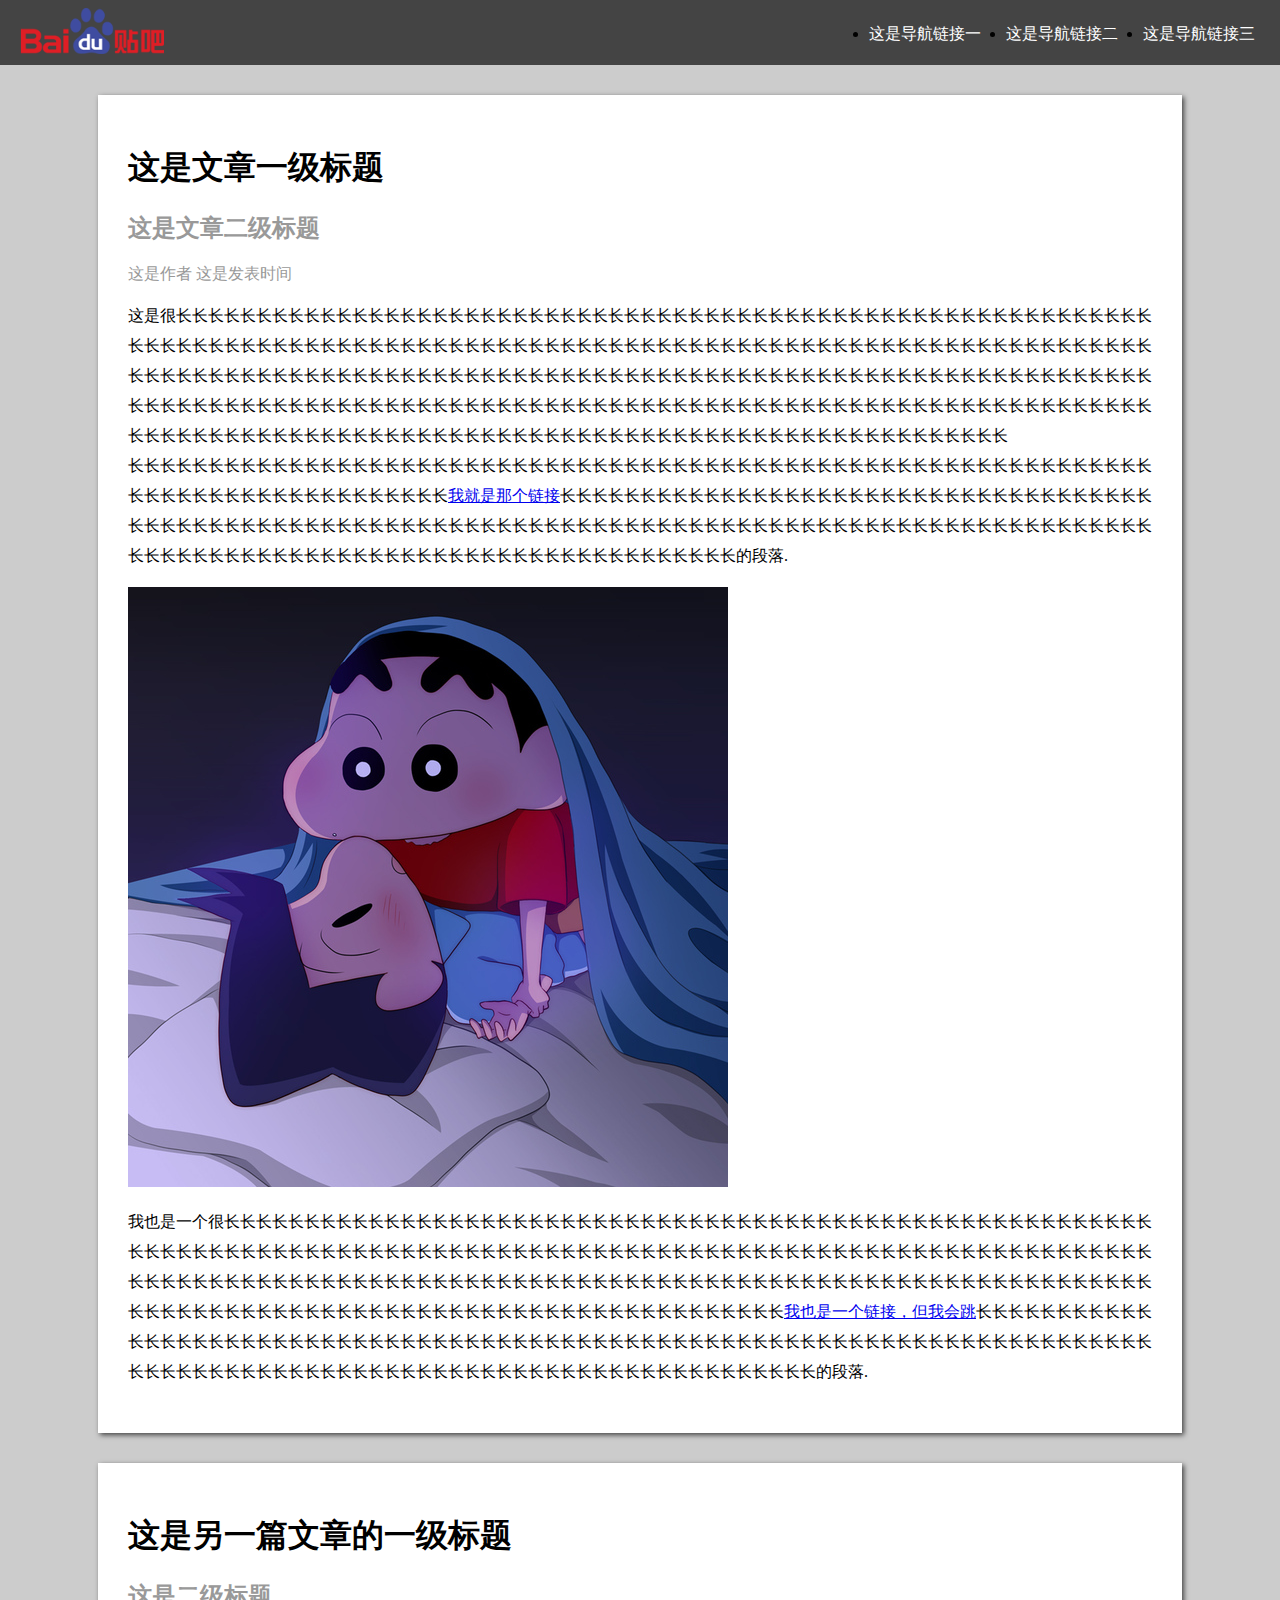
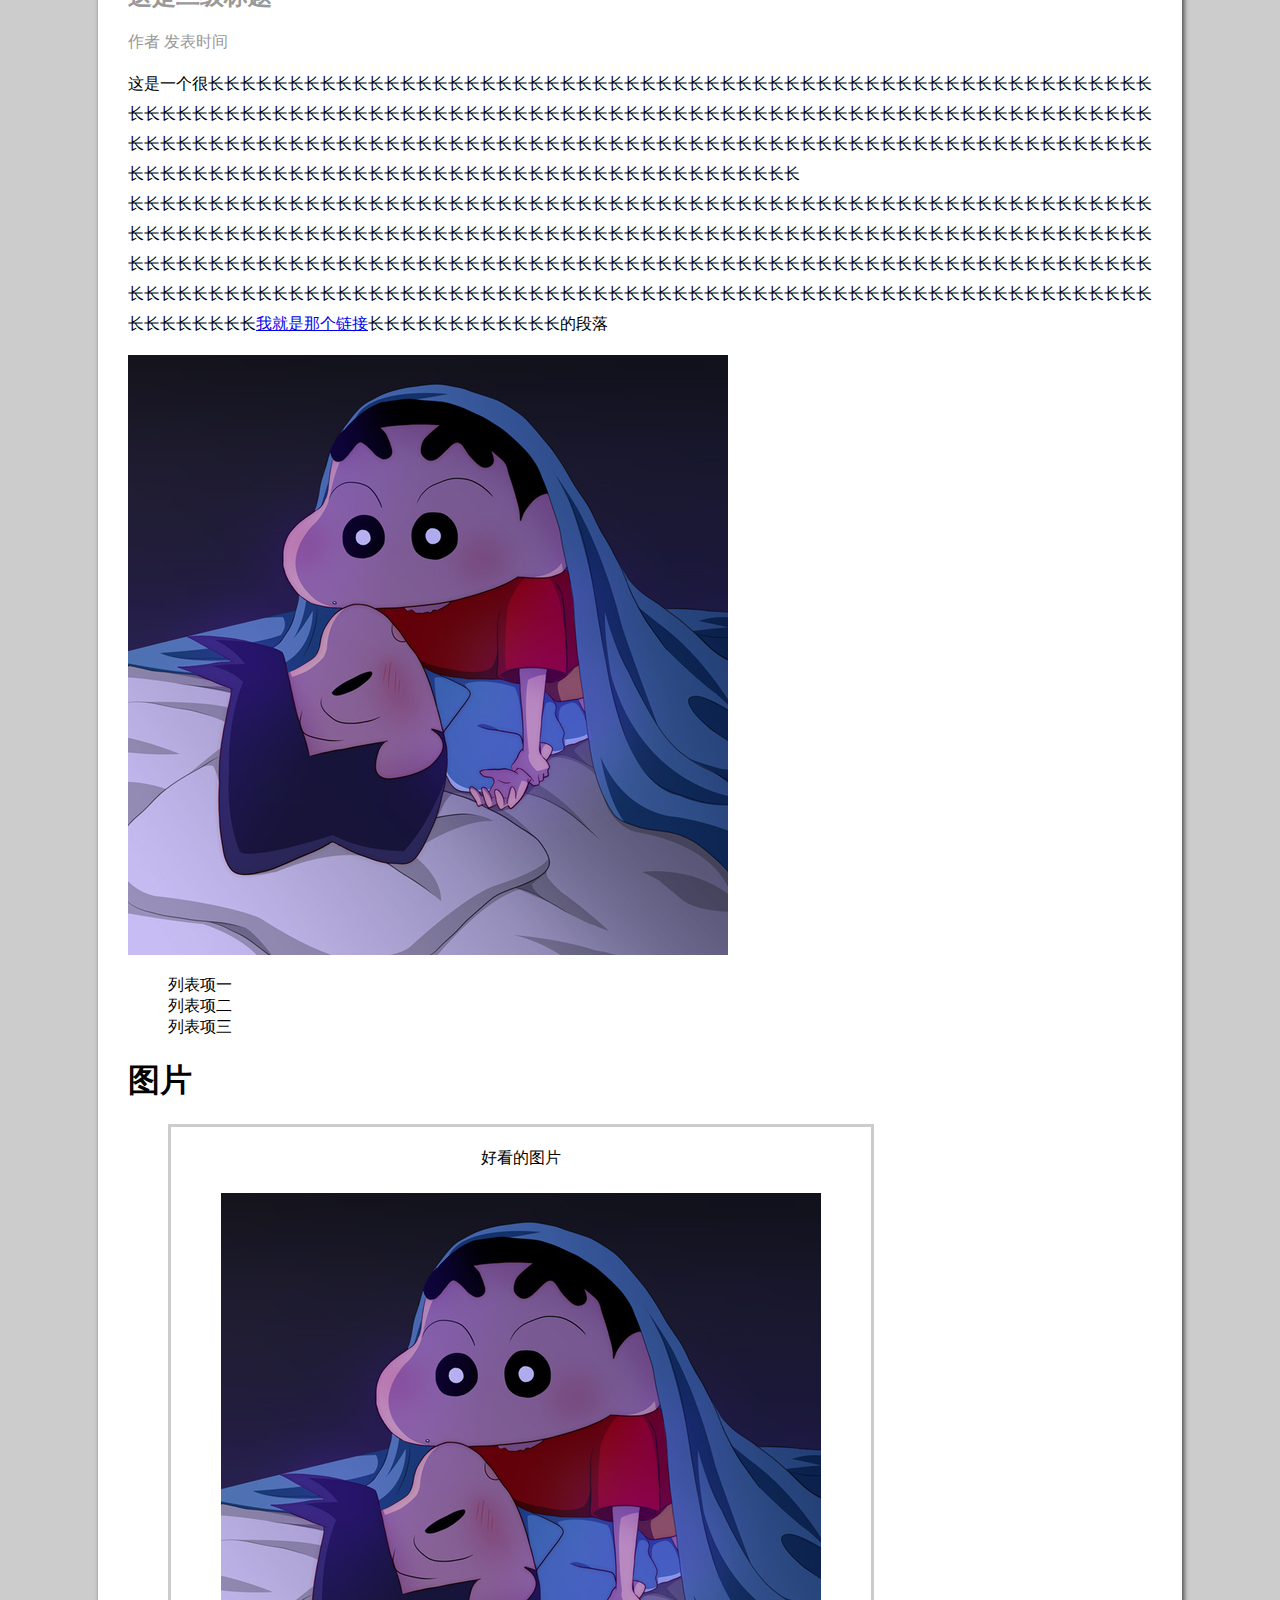
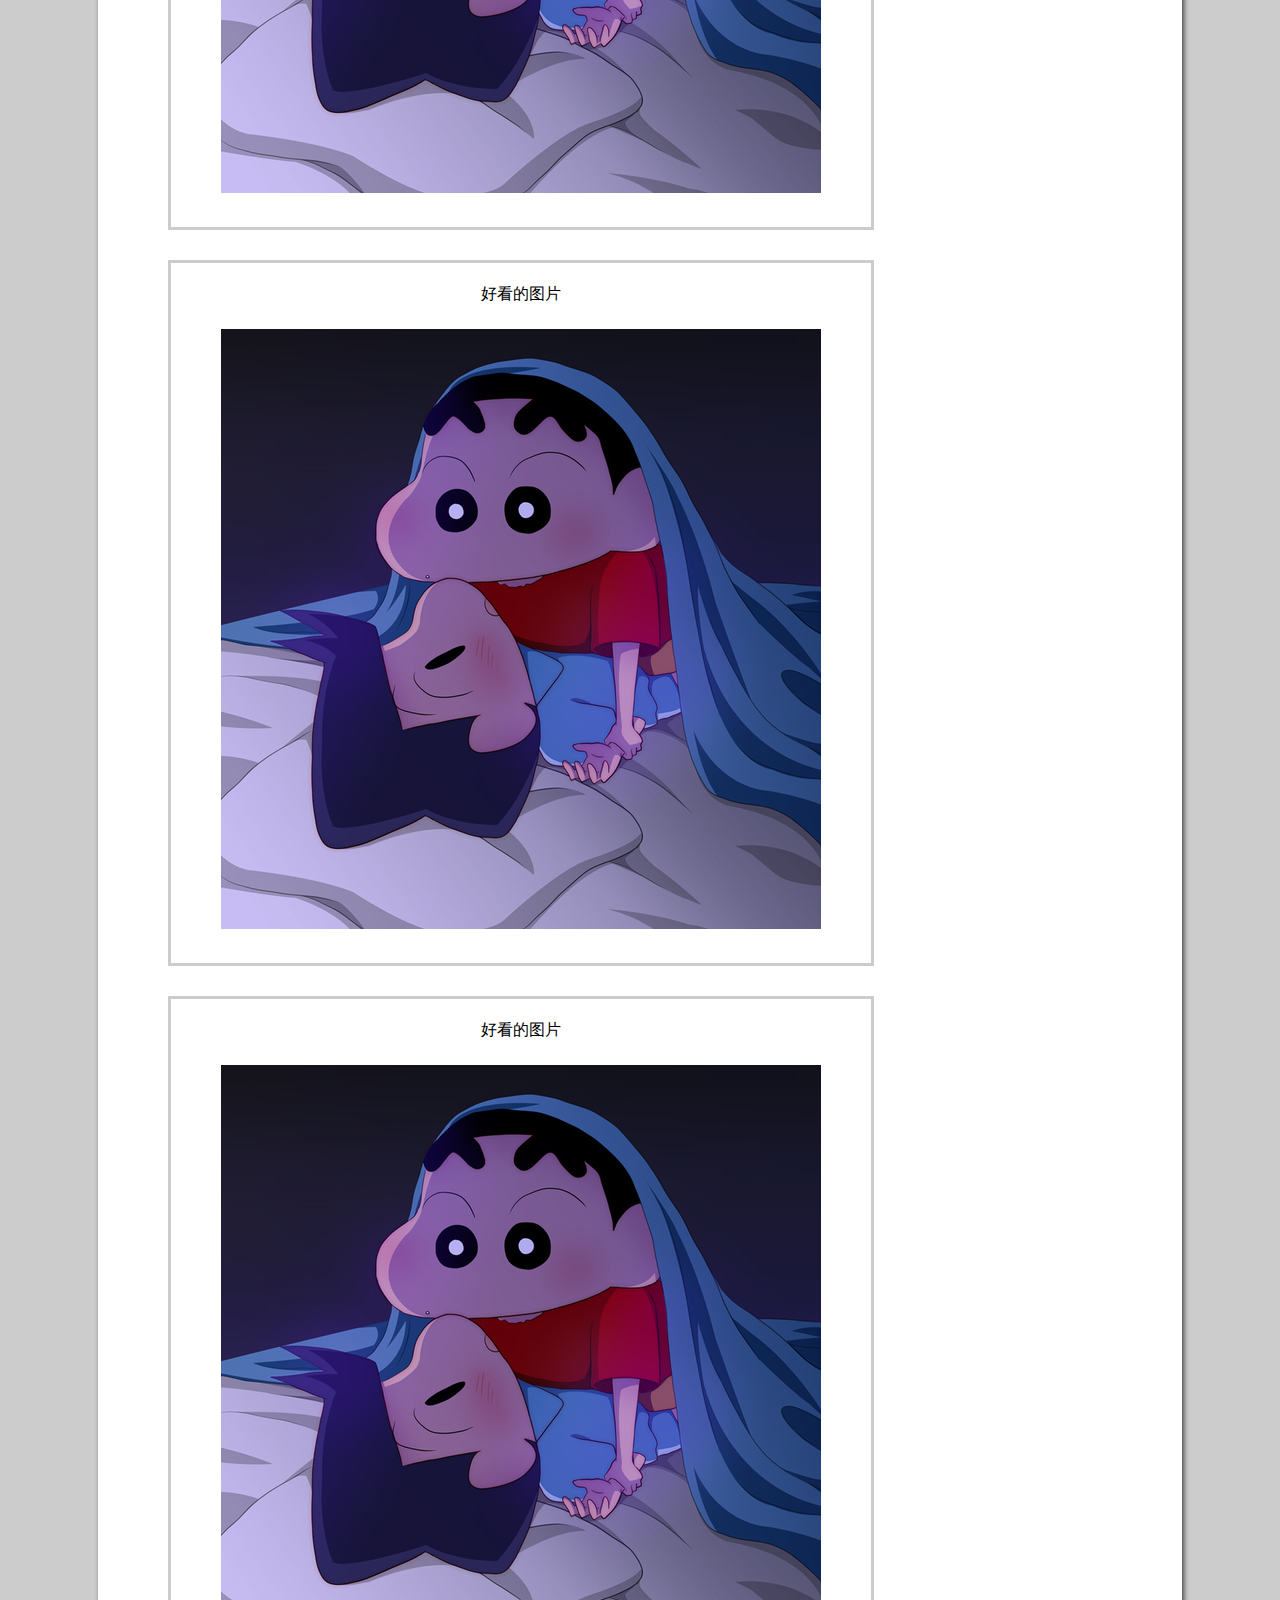
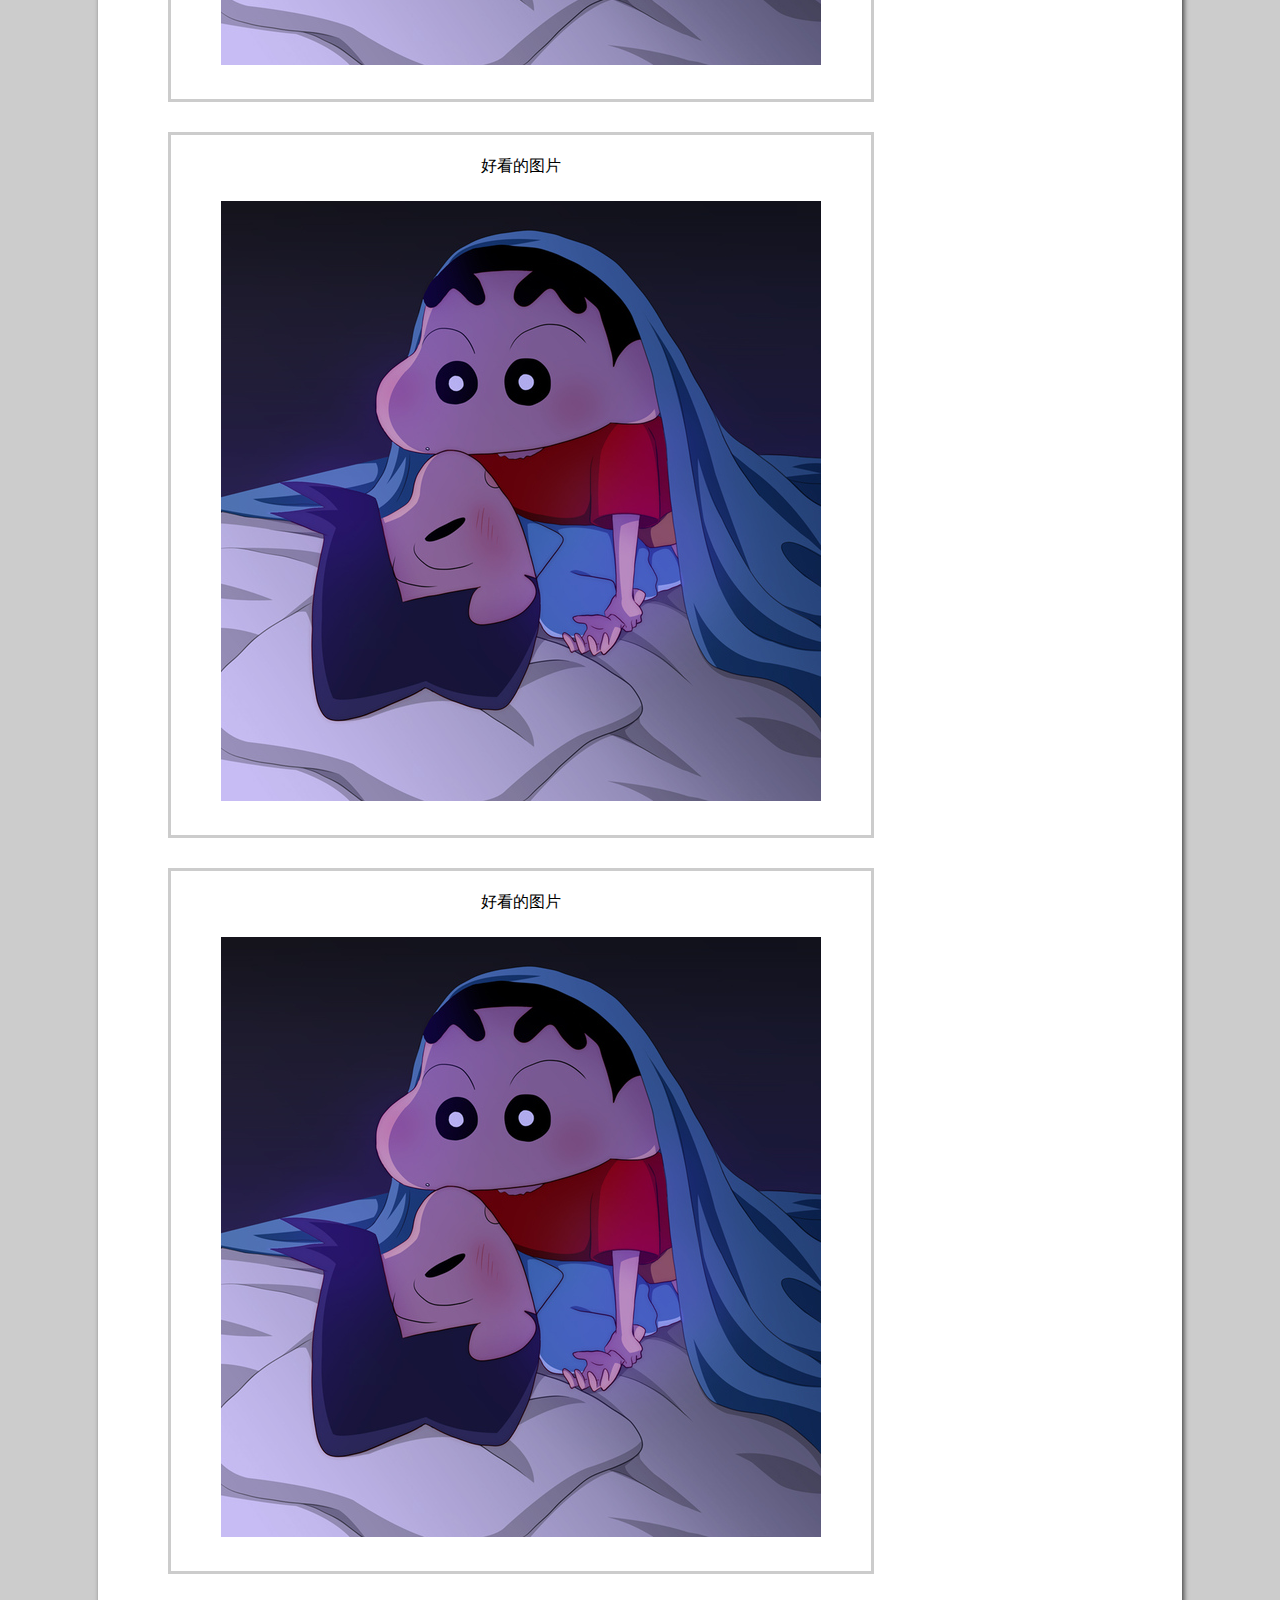
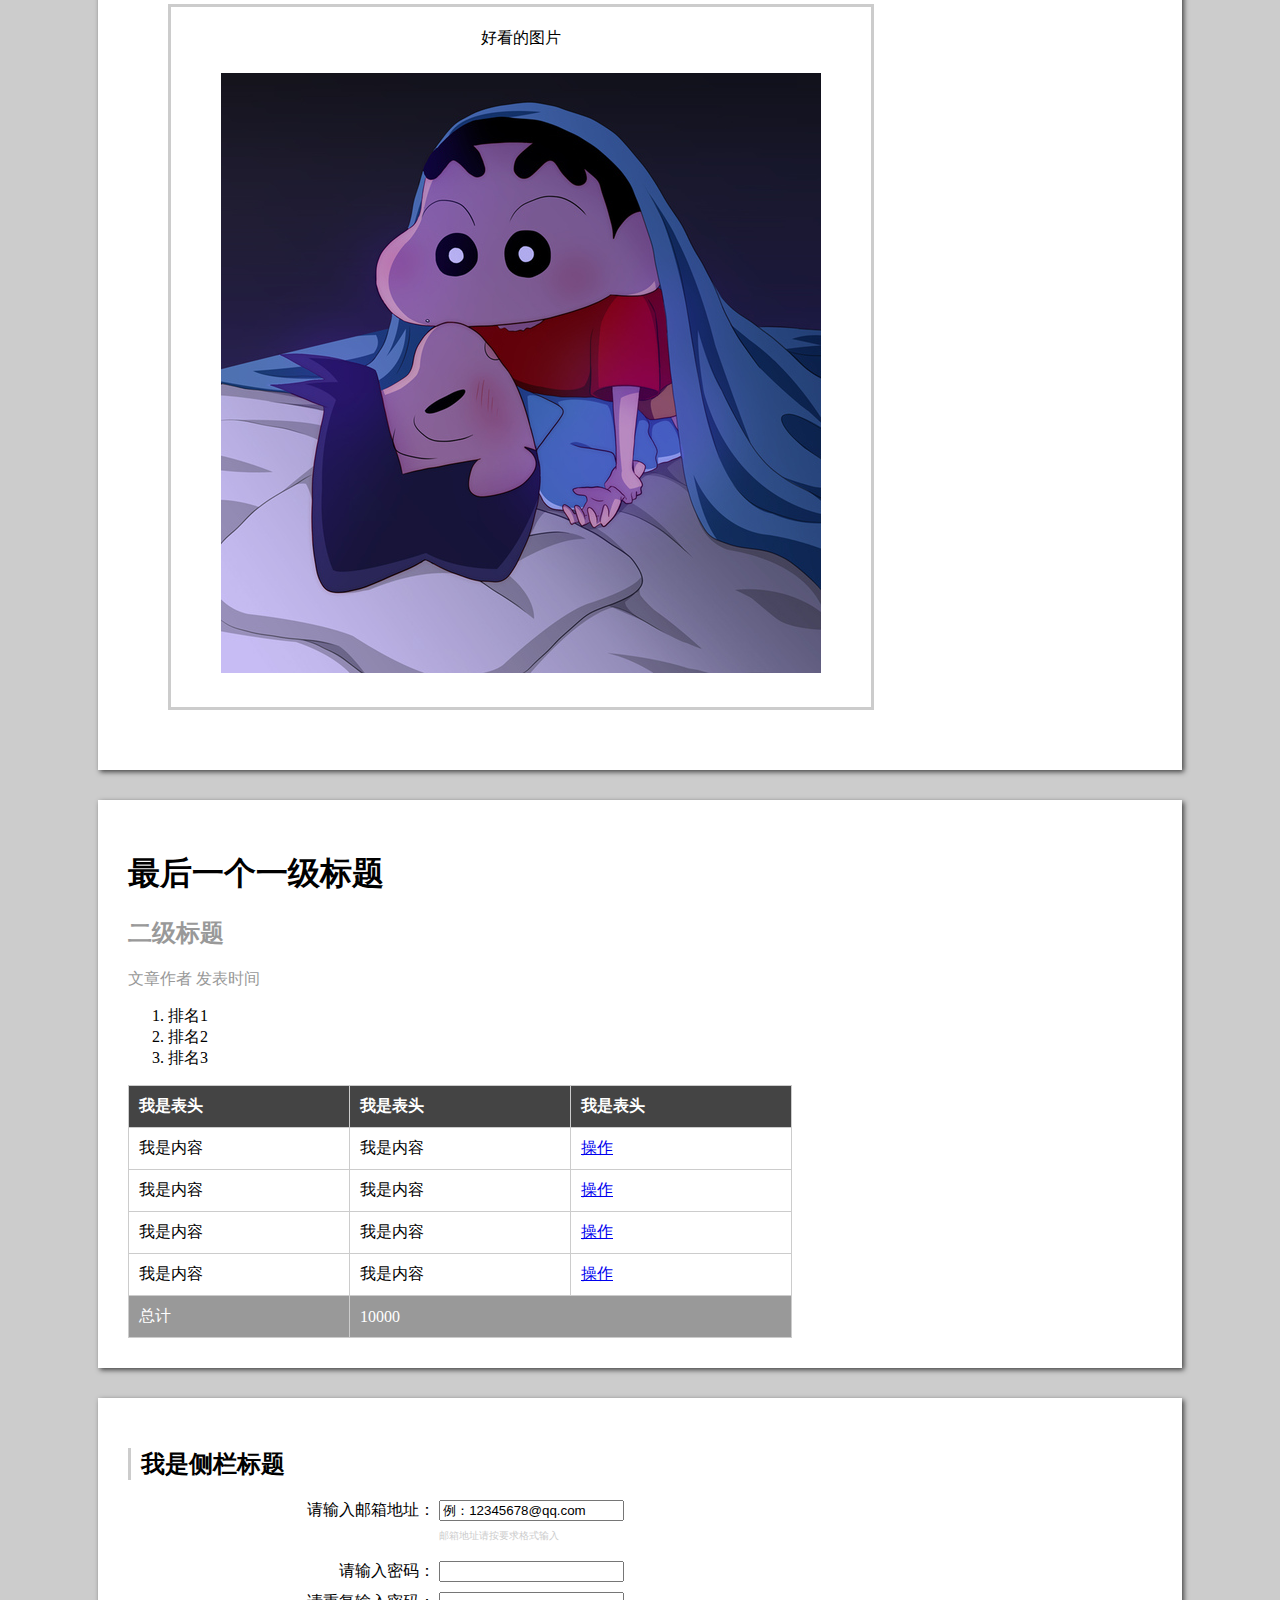
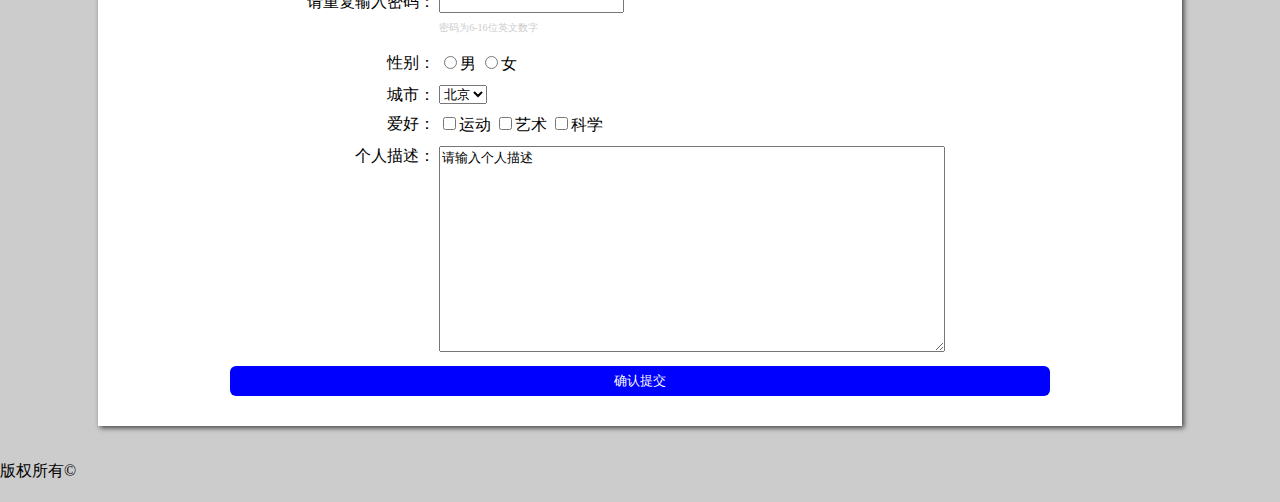
==== ife-2/index.html @ 1ff2d416 "任务二by文睿" ====
<!DOCTYPE html>
<html lang="zh">
<head>
<meta charset="utf-8">
<title>任务二：零基础HTML及CSS编码（一）</title>
<link rel="stylesheet" type="text/css" href="style.css">
</head>
<body>
	<div class="head">
		<a href="http://tieba.baidu.com"><img id="logo" src="tieba.jpg" /></a>
		<ul class="nav">
			<li><a href="#">这是导航链接一</a></li>
			<li><a href="#">这是导航链接二</a></li>
			<li><a href="#">这是导航链接三</a></li>
		</ul>
	</div>

	<article>
		<h1>这是文章一级标题</h1>
		<h2>这是文章二级标题</h2>
		<span>这是作者</span>&nbsp;<span>这是发表时间</span>
		<p>这是很长长长长长长长长长长长长长长长长长长长长长长长长长长长长长长长长长长长长长长长长长长长长长长长长长长长长长长长长长长长长长长长长长长长长长长长长长长长长长长长长长长长长长长长长长长长长长长长长长长长长长长长长长长长长长长长长长长长长长长长长长长长长长长长长长长长长长长长长长长长长长长长长长长长长长长长长长长长长长长长长长长长长长长长长长长长长长长长长长长长长长长长长长长长长长长长长长长长长长长长长长长长长长长长长长长长长长长长长长长长长长长长长长长长长长长长长长长长长长长长长长长长长长长长长长长长长长长长长长长长长长长长长长长长长长长长长长长长长长长长长长长长长长长长长长长长长长长长长长长长长长长长长长长长长<br>长长长长长长长长长长长长长长长长长长长长长长长长长长长长长长长长长长长长长长长长长长长长长长长长长长长长长长长长长长长长长长长长长长长长长长长长长长长长长长长长长长长长<a href="http://ife.baidu.com">我就是那个链接</a>长长长长长长长长长长长长长长长长长长长长长长长长长长长长长长长长长长长长长长长长长长长长长长长长长长长长长长长长长长长长长长长长长长长长长长长长长长长长长长长长长长长长长长长长长长长长长长长长长长长长长长长长长长长长长长长长长长长长长长长长长长长长长长长长长长长长长长长长长长长的段落.</p>
		<img src="xiaoxin.jpg" alt="error" />
		<p>我也是一个很长长长长长长长长长长长长长长长长长长长长长长长长长长长长长长长长长长长长长长长长长长长长长长长长长长长长长长长长长长长长长长长长长长长长长长长长长长长长长长长长长长长长长长长长长长长长长长长长长长长长长长长长长长长长长长长长长长长长长长长长长长长长长长长长长长长长长长长长长长长长长长长长长长长长长长长长长长长长长长长长长长长长长长长长长长长长长长长长长长长长长长长长长长长长长长长长长长长长长长长长长长长长长长长长长长长长长长长长长长长长长长长长长长长<a target="_blank" href="http://ife.baidu.com">我也是一个链接，但我会跳</a>长长长长长长长长长长长长长长长长长长长长长长长长长长长长长长长长长长长长长长长长长长长长长长长长长长长长长长长长长长长长长长长长长长长长长长长长长长长长长长长长长长长长长长长长长长长长长长长长长长长长长长长长长长长长长长长长长长长长长长的段落.</p>
	</article>
	<article>
		<h1>这是另一篇文章的一级标题</h1>
		<h2>这是二级标题</h2>
		<span>作者</span>&nbsp;<span>发表时间</span>
		<p>这是一个很长长长长长长长长长长长长长长长长长长长长长长长长长长长长长长长长长长长长长长长长长长长长长长长长长长长长长长长长长长长长长长长长长长长长长长长长长长长长长长长长长长长长长长长长长长长长长长长长长长长长长长长长长长长长长长长长长长长长长长长长长长长长长长长长长长长长长长长长长长长长长长长长长长长长长长长长长长长长长长长长长长长长长长长长长长长长长长长长长长长长长长长长长长长长长长长长长长长长长长长长长长长长长长长长长长长长长长长长长长长长长长长长长长长长长<br>长长长长长长长长长长长长长长长长长长长长长长长长长长长长长长长长长长长长长长长长长长长长长长长长长长长长长长长长长长长长长长长长长长长长长长长长长长长长长长长长长长长长长长长长长长长长长长长长长长长长长长长长长长长长长长长长长长长长长长长长长长长长长长长长长长长长长长长长长长长长长长长长长长长长长长长长长长长长长长长长长长长长长长长长长长长长长长长长长长长长长长长长长长长长长长长长长长长长长长长长长长长长长长长长长长长长长长长长长长长长长长长长长长长长长长长长长长长长长长长长长长长长长长长长长长长长长长长长长长长长长长长长<a href="http://ife.baidu.com">我就是那个链接</a>长长长长长长长长长长长长的段落</p>
		<img src="xiaoxin.jpg" alt="error" />
		<ul type="none">
			<li>列表项一</li>
			<li>列表项二</li>
			<li>列表项三</li>
		</ul>

		<h1>图片</h1>
		<ul class="list" type="none">
		<li><p>好看的图片<br><img src="xiaoxin.jpg" alt="error" /></p></li>
		<li><p>好看的图片<br><img src="xiaoxin.jpg" alt="error" /></p></li>
		<li><p>好看的图片<br><img src="xiaoxin.jpg" alt="error" /></p></li>
		<li><p>好看的图片<br><img src="xiaoxin.jpg" alt="error" /></p></li>
		<li><p>好看的图片<br><img src="xiaoxin.jpg" alt="error" /></p></li>
		<li><p>好看的图片<br><img src="xiaoxin.jpg" alt="error" /></p></li>	
		</ul>

	</article>
	<article>
		<h1>最后一个一级标题</h1>
		<h2>二级标题</h2>
		<span>文章作者</span>&nbsp;<span>发表时间</span>
		<ol>
			<li>排名1</li>
			<li>排名2</li>
			<li>排名3</li>
		</ol>
		<table>
			<tr>
				<th>我是表头</th>
				<th>我是表头</th>
				<th>我是表头</th>
			</tr>
			<tr>
				<td>我是内容</td>
				<td>我是内容</td>
				<td><a href="#">操作</a></td>
			</tr>
			<tr>
				<td>我是内容</td>
				<td>我是内容</td>
				<td><a href="#">操作</a></td>
			</tr>
			<tr>
				<td>我是内容</td>
				<td>我是内容</td>
				<td><a href="#">操作</a></td>
			</tr>
			<tr>
				<td>我是内容</td>
				<td>我是内容</td>
				<td><a href="#">操作</a></td>
			</tr>
			<tr class="all">
				<td>总计</td>
				<td colspan="2">10000</td>
			</tr>
		</table>
		</article>

		<div class="sidebar">
			<h2>我是侧栏标题</h2>
			<form>
				<div>
					<label class="left">请输入邮箱地址：</label>
					<div  class="sign">
						<input type="text" value="例：12345678@qq.com" />
						<p>邮箱地址请按要求格式输入</p>	
					</div>
				</div>
				<div>
					<label class="left">请输入密码：</label>
					<div  class="sign">
						<input type="password" />
					</div>
				</div>
				<div>
					<label class="left">请重复输入密码：</label>
					<div  class="sign">
						<input type="password" />
						<p>密码为6-16位英文数字</p>
					</div>
				</div>
				<div>
					<label class="left">性别：</label>
					<div  class="sign">
						<input type="radio" /><label>男</label>
						<input type="radio" /><label>女</label>
					</div>
				</div>
				<div>
					<label class="left">城市：</label>
					<div class="sign">
						<select>
							<option>北京</option>
							<option>上海</option>
							<option>广州</option>
						</select>
					</div>
				</div>
				<div>
					<label class="left">爱好：</label>
					<div class="sign">
						<input type="checkbox" /><label>运动</label>
						<input type="checkbox" /><label>艺术</label>
						<input type="checkbox" /><label>科学</label>
					</div>
				</div>
				<div>
					<label class="left">个人描述：</label>
					<div class="sign">
						<textarea>请输入个人描述</textarea>
					</div>
				</div>
				<input type="submit" value="确认提交" />
			</form>
		</div>
		<div class="footer">
			<p>版权所有&copy;</p>
		</div>
		


	
</body>
</html>
---- ife-2/style.css ----
body{
		background: #ccc;
		margin: 0;
		padding: 0;
		font-family: Microsoft YaHei;
	}
	p{
		line-height: 30px;
	}
	.head{
		background: #444;
		height: 65px;
		min-width: 700px; 
	}
	.nav{
		float: right;
		line-height: 35px;
		display: inline-block;
	}
	.nav li{
		float: left;
		margin-right: 25px;
	}
	.nav li a{
		text-decoration: none;
		color: #fff;
	}
	#logo{
		width: 184px;
		height: 66px;
	}
	article{
		background: #fff;
		width: 80%;
		margin: 30px auto;
		padding: 30px;
		box-shadow: 2px 2px 5px #444;
	}
	article h2,span{
		color: #999;
	}
	.list li{
		text-align: center;
		width: 700px;
		height:700px;
		border: 3px solid #ccc;
		margin-bottom: 30px;
	}
	.list li img{
		margin: 20px;
	}
	table{
		border:1px solid #ccc;
		border-collapse: collapse; 
		text-align: left;
	}
	table th{
		border:1px solid #ccc;
		background: #444;
		color: #fff;
		width: 200px;
		padding: 10px;
	}
	table td{
		border:1px solid #ccc;
		padding: 10px;
	}
	table tr.all{
		background: #999;
		color: #fff;
	}
	.sidebar{
		background: #fff;
		width: 80%;
		margin: 30px auto;
		padding: 30px;
		box-shadow: 2px 2px 5px #444;
	}
	.sidebar h2{
		border-left:3px solid #ccc;
		padding: 0 10px;
	}
	label.left{
		display: inline-block;
		width: 30%;
		text-align: right;
	}
	.sign{
		display: inline-block;
		vertical-align: top;
		margin-bottom: 10px;

	}
	.sign p{
		font-size: 10px;
		color: #ccc;
		margin: 0;
	}
	textarea{
		width: 500px;
		height: 200px;
	}
	input[type="submit"]{
		display: block;
		margin: 0 auto;
		width: 80%;
		height: 30px;
		color: #fff;
		border: none;
		border-radius: 6px;
		background:blue;
		cursor:pointer;
	}
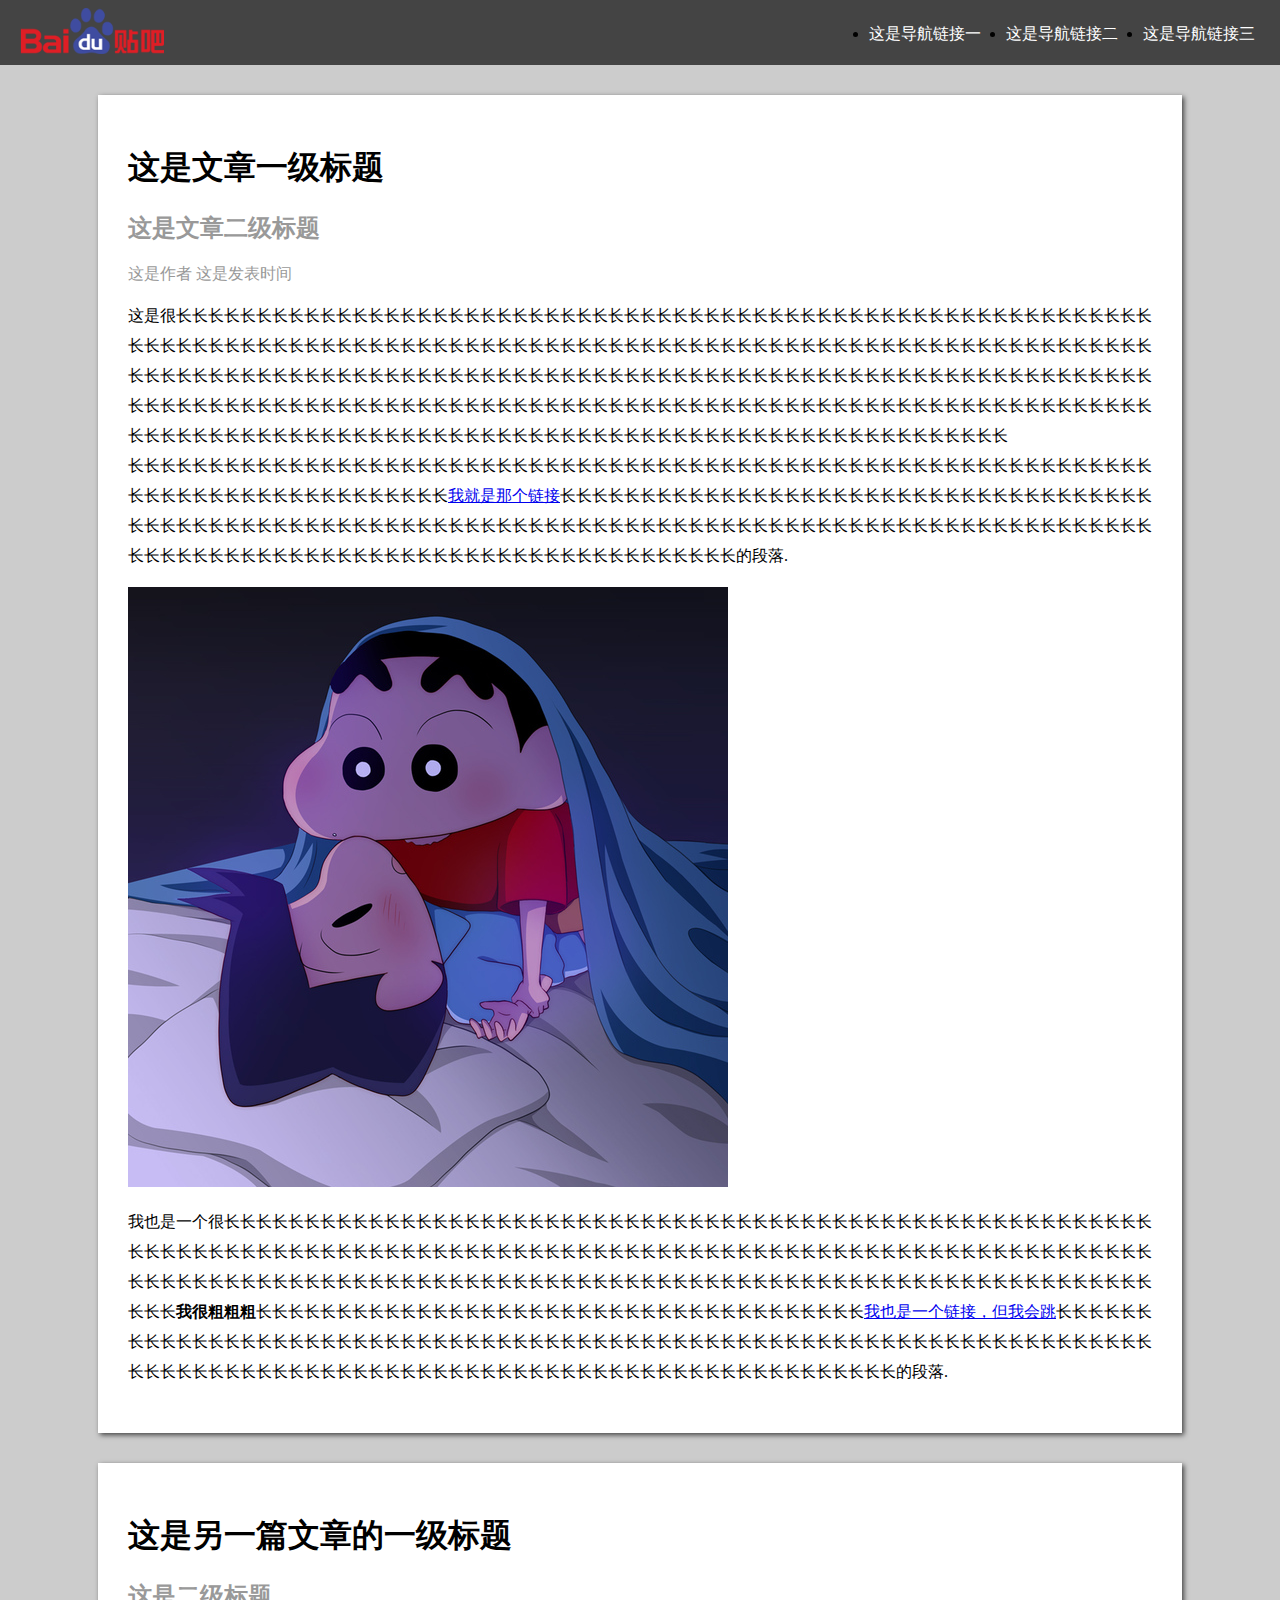
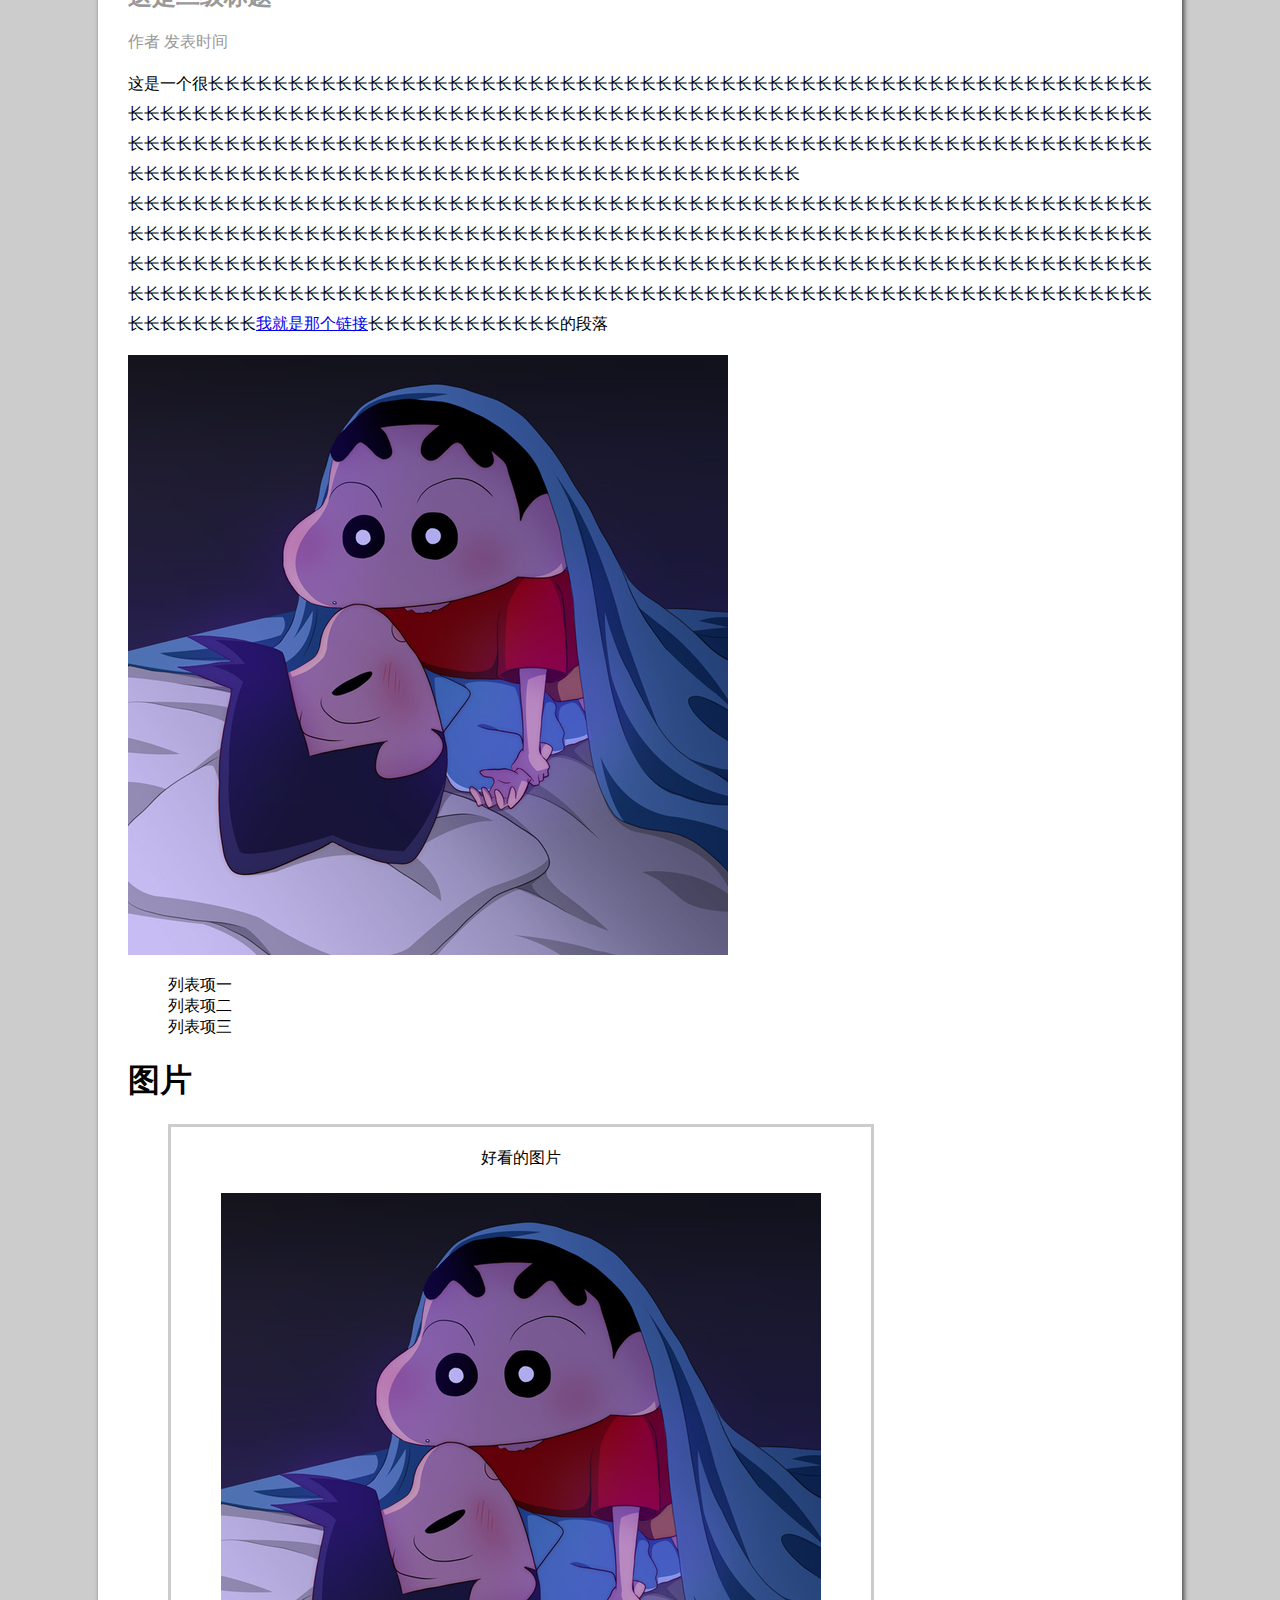
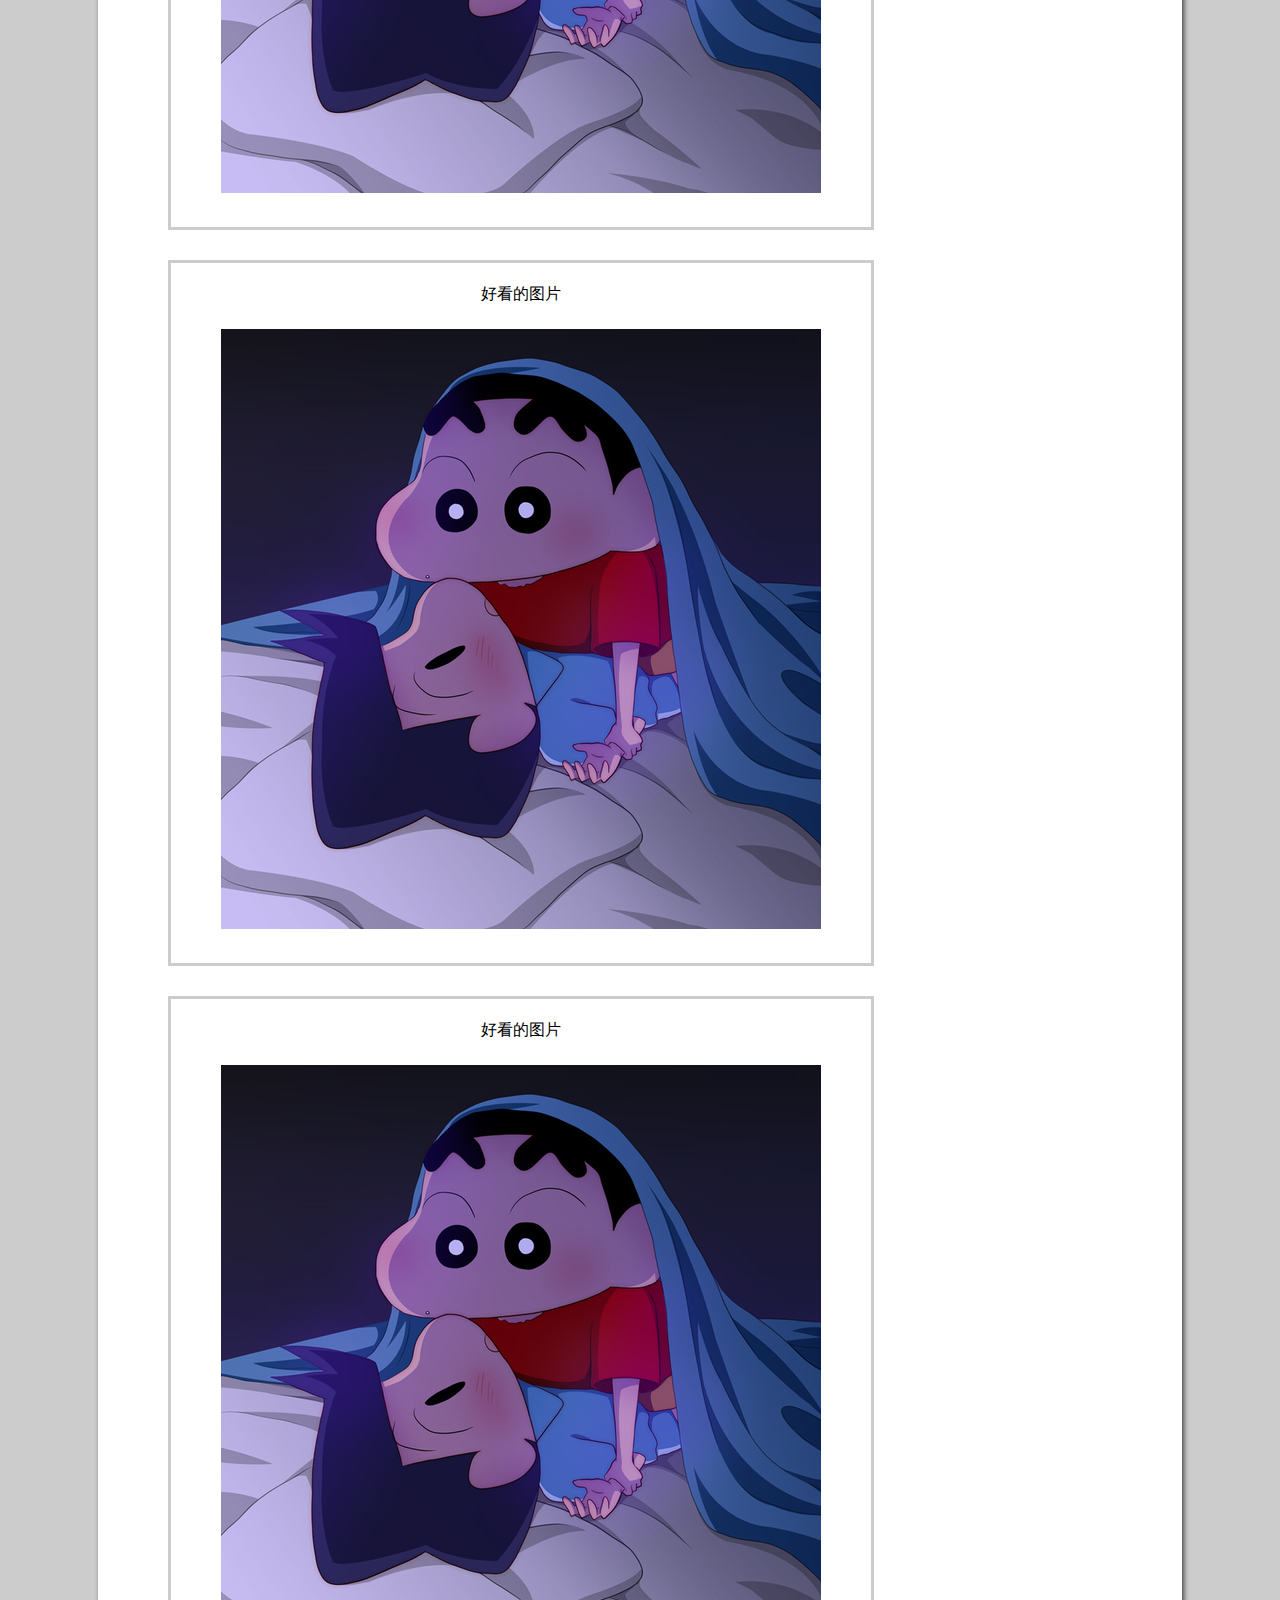
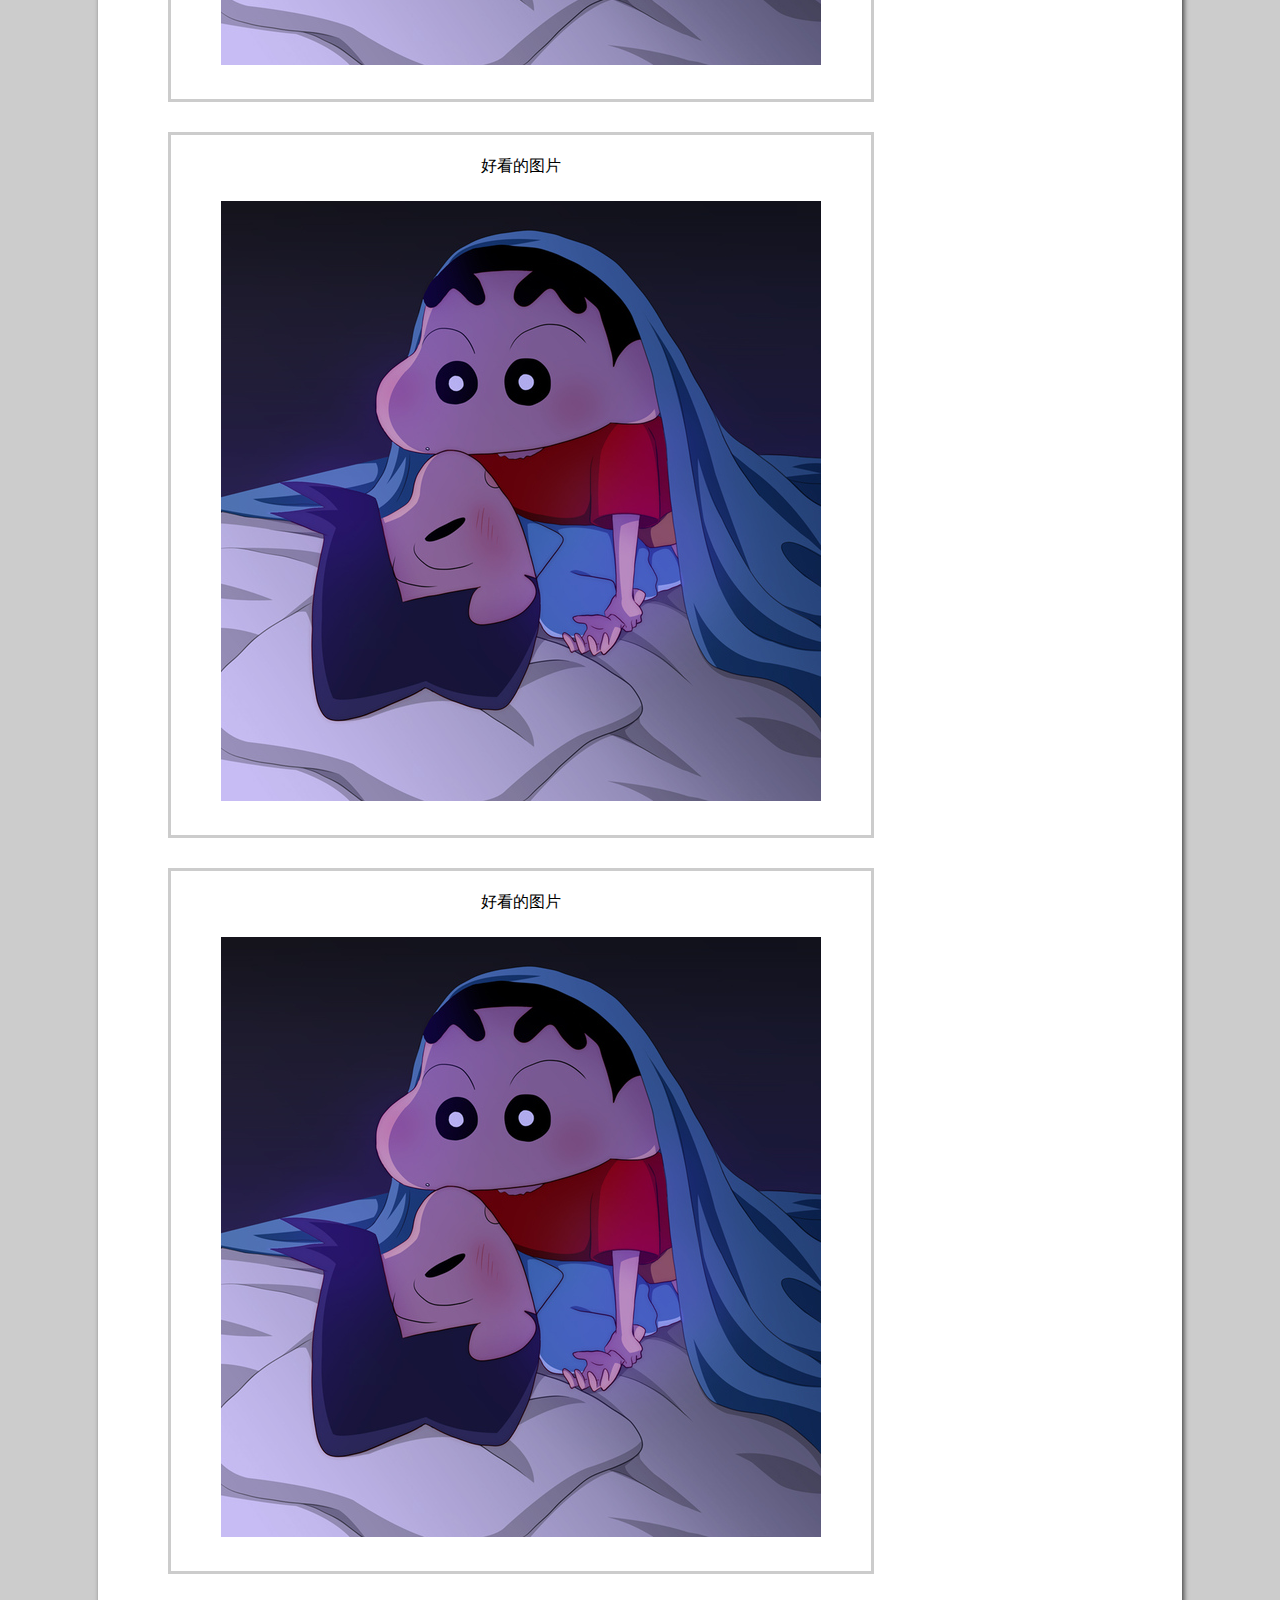
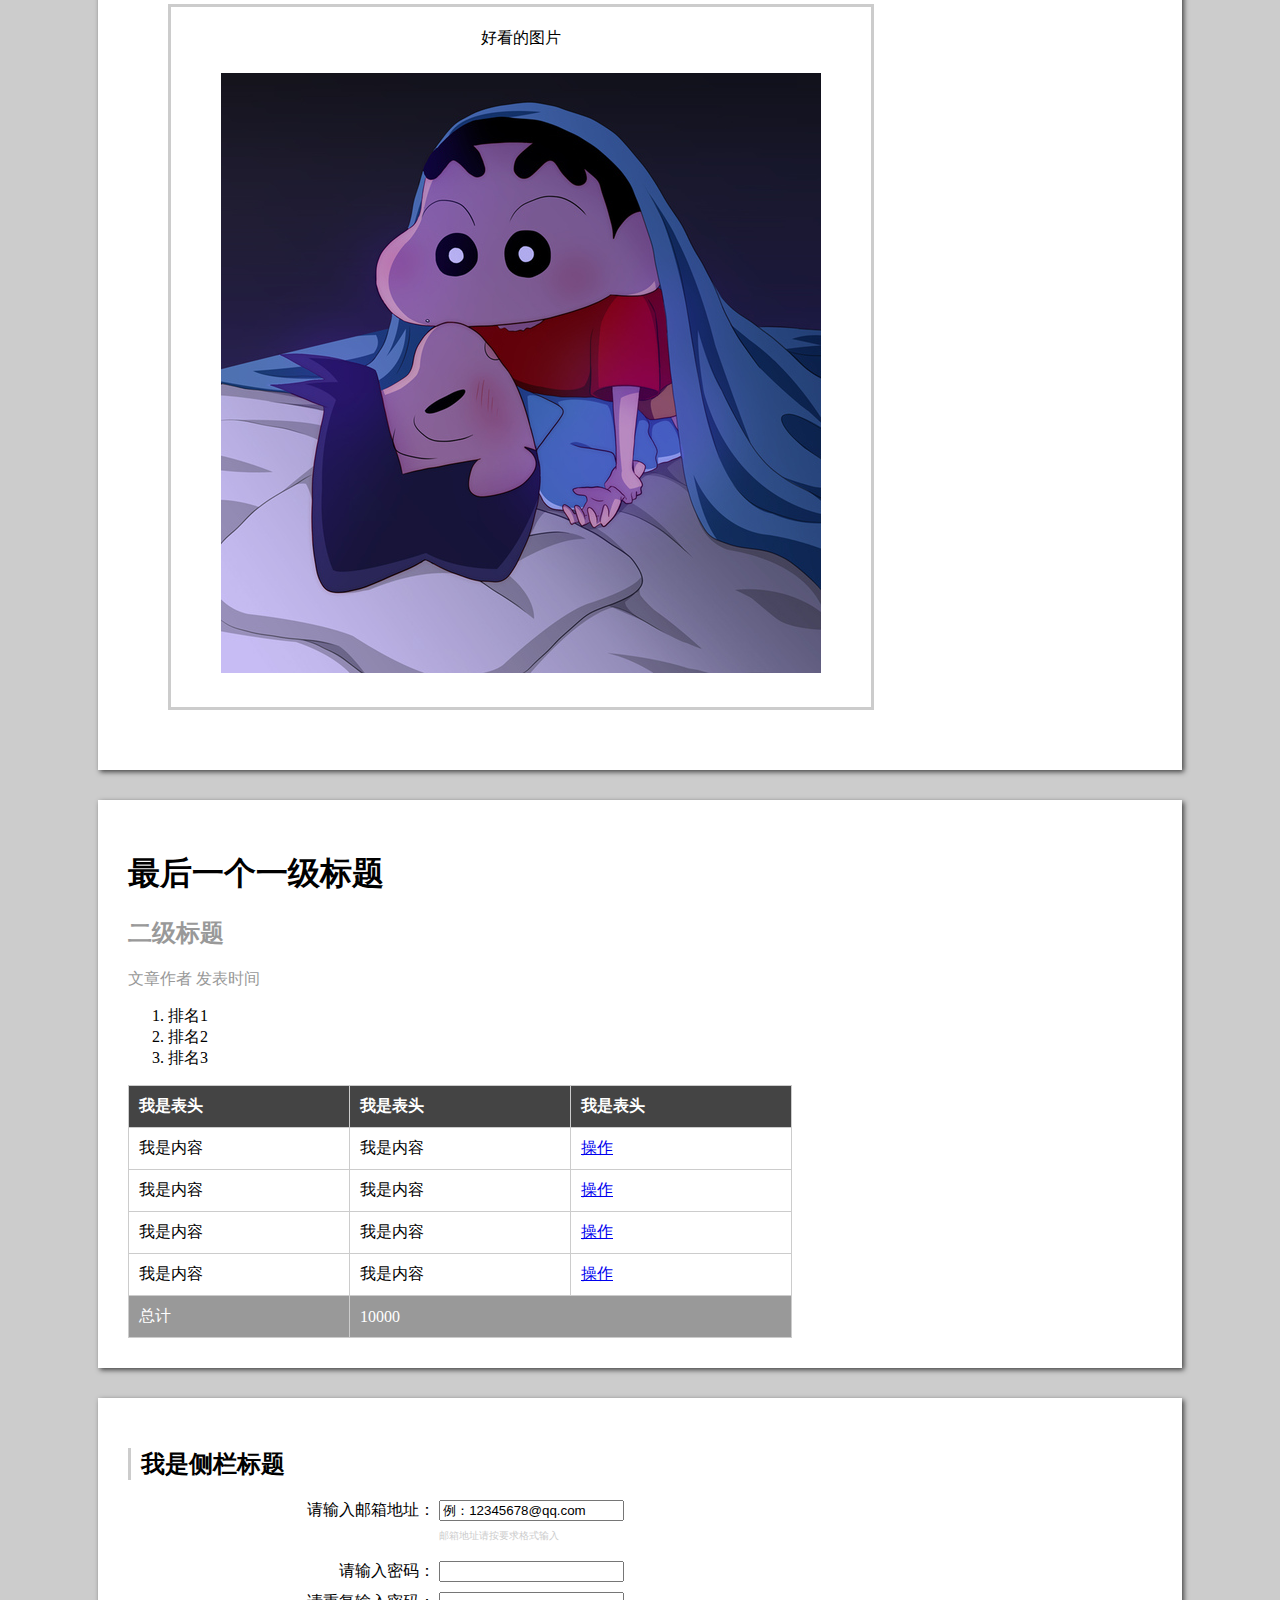
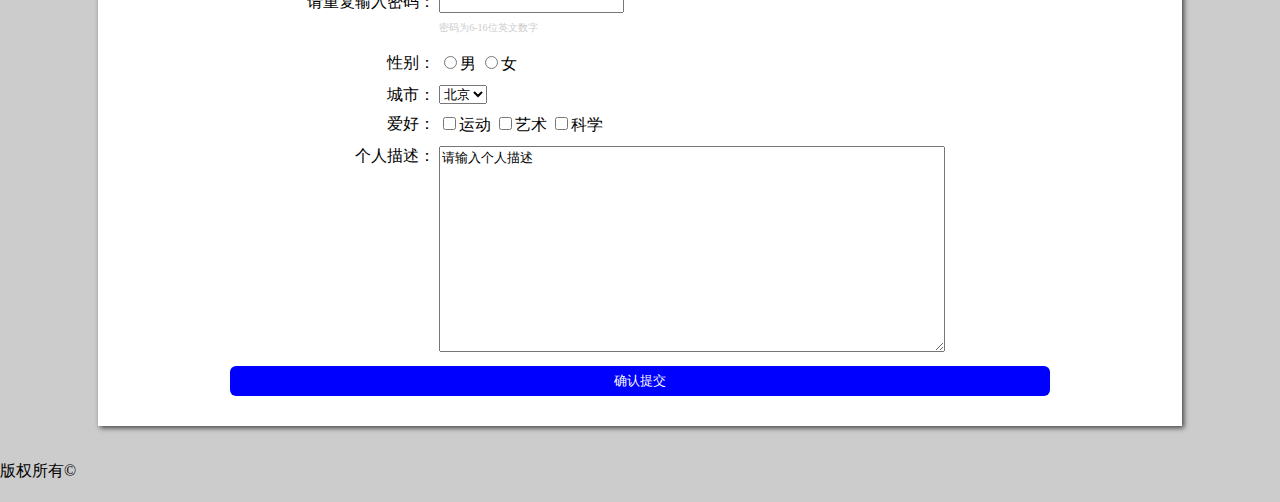
==== commit 0b4e85b1: "加粗" ====
--- a/ife-2/index.html
+++ b/ife-2/index.html
@@ -21,7 +21,7 @@
 		<span>这是作者</span>&nbsp;<span>这是发表时间</span>
 		<p>这是很长长长长长长长长长长长长长长长长长长长长长长长长长长长长长长长长长长长长长长长长长长长长长长长长长长长长长长长长长长长长长长长长长长长长长长长长长长长长长长长长长长长长长长长长长长长长长长长长长长长长长长长长长长长长长长长长长长长长长长长长长长长长长长长长长长长长长长长长长长长长长长长长长长长长长长长长长长长长长长长长长长长长长长长长长长长长长长长长长长长长长长长长长长长长长长长长长长长长长长长长长长长长长长长长长长长长长长长长长长长长长长长长长长长长长长长长长长长长长长长长长长长长长长长长长长长长长长长长长长长长长长长长长长长长长长长长长长长长长长长长长长长长长长长长长长长长长长长长长长长长长长长长长长长长<br>长长长长长长长长长长长长长长长长长长长长长长长长长长长长长长长长长长长长长长长长长长长长长长长长长长长长长长长长长长长长长长长长长长长长长长长长长长长长长长长长长长长长<a href="http://ife.baidu.com">我就是那个链接</a>长长长长长长长长长长长长长长长长长长长长长长长长长长长长长长长长长长长长长长长长长长长长长长长长长长长长长长长长长长长长长长长长长长长长长长长长长长长长长长长长长长长长长长长长长长长长长长长长长长长长长长长长长长长长长长长长长长长长长长长长长长长长长长长长长长长长长长长长长长长的段落.</p>
 		<img src="xiaoxin.jpg" alt="error" />
-		<p>我也是一个很长长长长长长长长长长长长长长长长长长长长长长长长长长长长长长长长长长长长长长长长长长长长长长长长长长长长长长长长长长长长长长长长长长长长长长长长长长长长长长长长长长长长长长长长长长长长长长长长长长长长长长长长长长长长长长长长长长长长长长长长长长长长长长长长长长长长长长长长长长长长长长长长长长长长长长长长长长长长长长长长长长长长长长长长长长长长长长长长长长长长长长长长长长长长长长长长长长长长长长长长长长长长长长长长长长长长长长长长长长长长长长长长长长长<a target="_blank" href="http://ife.baidu.com">我也是一个链接，但我会跳</a>长长长长长长长长长长长长长长长长长长长长长长长长长长长长长长长长长长长长长长长长长长长长长长长长长长长长长长长长长长长长长长长长长长长长长长长长长长长长长长长长长长长长长长长长长长长长长长长长长长长长长长长长长长长长长长长长长长长长长长的段落.</p>
+		<p>我也是一个很长长长长长长长长长长长长长长长长长长长长长长长长长长长长长长长长长长长长长长长长长长长长长长长长长长长长长长长长长长长长长长长长长长长长长长长长长长长长长长长长长长长长长长长长长长长长长长长长长长长长长长长长长长长长长长长长长长长长长长长长长长长长长长长长长长长长长长长长长长长长长长长长长长长长长长长长长长长长长长长长长长长长长长长长长长长长长长长长长长长长长长长长长长长长长<b>我很粗粗粗</b>长长长长长长长长长长长长长长长长长长长长长长长长长长长长长长长长长长长长长长<a target="_blank" href="http://ife.baidu.com">我也是一个链接，但我会跳</a>长长长长长长长长长长长长长长长长长长长长长长长长长长长长长长长长长长长长长长长长长长长长长长长长长长长长长长长长长长长长长长长长长长长长长长长长长长长长长长长长长长长长长长长长长长长长长长长长长长长长长长长长长长长长长长长长长长长长长长的段落.</p>
 	</article>
 	<article>
 		<h1>这是另一篇文章的一级标题</h1>
@@ -153,4 +153,4 @@
 
 	
 </body>
-</html>+</html>
